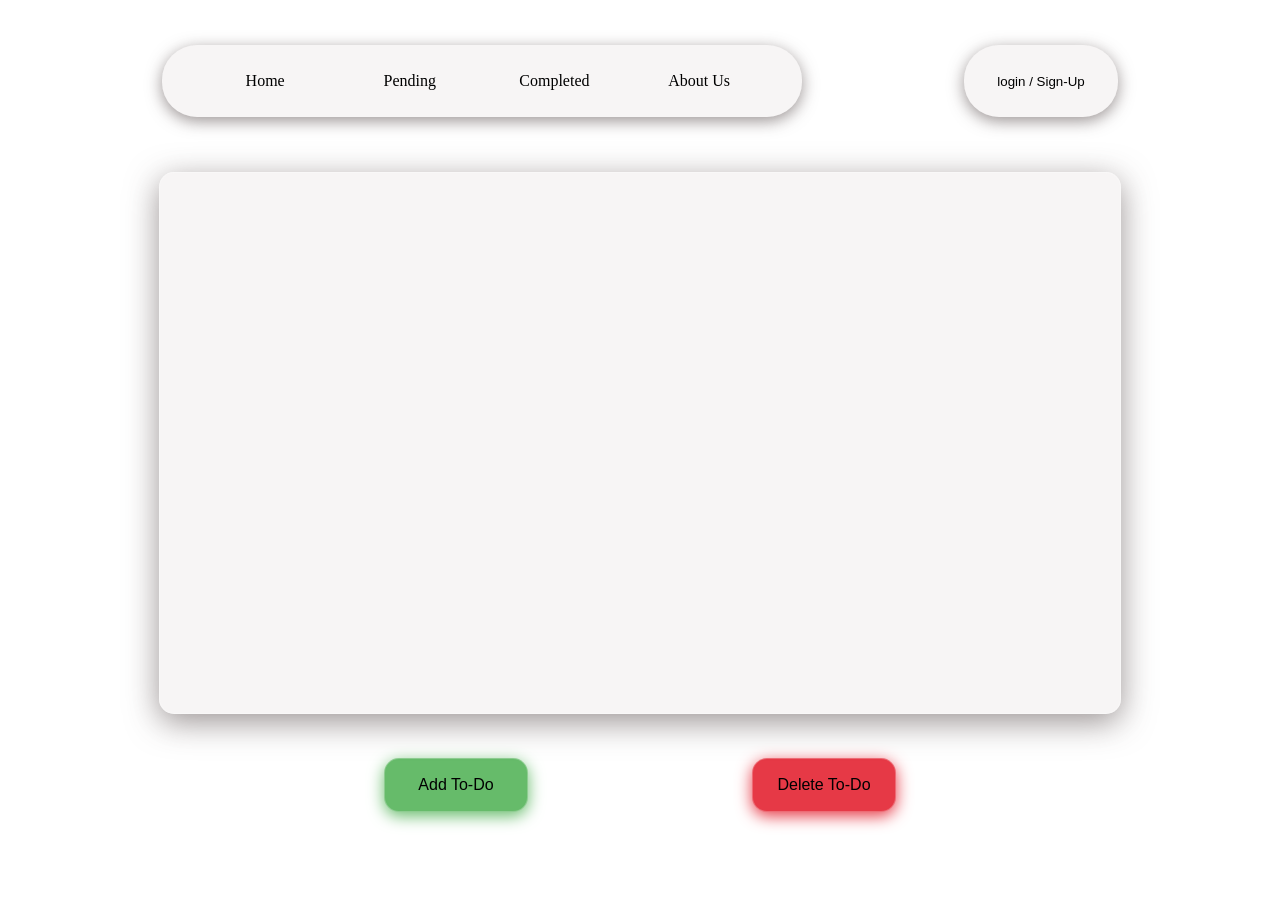
==== index.html @ 13731c55 "on click login button login popup added" ====
<!DOCTYPE html>
<html lang="en">
<head>
    <meta charset="UTF-8">
    <meta name="viewport" content="width=device-width, initial-scale=1.0">
    <title>TODO LIST | Task Management</title>
    <link rel="stylesheet" href="style.css">
</head>
<body>

    <nav id="nav" class="nav-bar">
        <div class="nav-firsthalf">
            <p>Home</p>
            <p>Pending</p>
            <p>Completed</p>
            <p>About Us</p>
        </div>
        <button class="nav-secondhalf">
                <p class="mloginsignup">login / Sign-Up</p>
        </button>
    </nav>
    
    <section id="Todo-Space" class="todospace">

    </section>

    <div class="btn-selector">
        <button id="add" class="todo-button btn-1">Add To-Do</button>
        <button id="delete" class="todo-button btn-2">Delete To-Do</button>
    </div>






    <!-- do not touch this this is login page popup it always in last ki the body -->
    
    <div class="blurpage" id="loginPopup">
    <div class="loutercircle">
        <div class="linnercircle">
            
            <button class="close-login" id="closeLogin">✕</button>
            <p class="ldisplaylogin">Login</p>
            <p class="lloginstatement">Sign in to your account</p>

            <form action="" class="lloginform">

                <div class="linputboxs">
                    <input type="text" id="name" placeholder="Username">
                </div>

                <br>

                <div class="linputboxs">
                    <input type="password" id="passwordd" placeholder="Password">
                </div>

                <a href="" class="lforgot">
                    <p class="lloginstatement">Forgot password?</p>
                </a>

                <input type="submit" id="submitt" value="SIGN IN">

                <div class="lsignupinlogin">
                    <p class="lloginstatement">
                        Don't have an account?
                        <a href="" class="lasignup">Sign up</a>
                    </p>
                </div>

            </form>

        </div>
    </div>
</div>

    <script src="script.js"></script>

</body>
</html>
---- style.css ----
*{
    margin: 0;
    padding: 0;
}
:root{
    --todospace-background:rgba(226, 220, 218, 0.279);
    --todospace-border : rgba(255, 255, 255, 0.25);
    --border-Shadow_effect: rgba(72, 60, 60, 0.552);
    --btn1_bg : #66BB6A;
    --btn1_hover_bg : #4d8a50;
    --btn2_bg : #E63946;
    --btn2_hover_bg : #b22e39;
    --nav_p_bg: rgba(94, 94, 94, 0.253);
}
body{
    width: 100vw;
    height: 100vh;
    /* background-color: #dfff; */
    display: flex;
    flex-direction: column;
    align-items: center;
    justify-content: center;
}

.nav-bar{
    width: 100vw;
    height: 8vh;
    display: flex;
    justify-content: space-evenly;
    position: fixed;
    top: 5%;
}
.nav-firsthalf{
    width: 50%;
    height: 100%;
    display: flex;
    justify-content: space-evenly;
    align-items: center;
    border-radius: 35px;
    background-color: var(--todospace-background);
    box-shadow: 0px 4px 16px 0px var(--border-Shadow_effect);
}
.nav-firsthalf p{
    width: 13%;
    height: 40px;
    display: flex;
    align-items: center;
    justify-content: center;
    border-radius: 25px;
}
.nav-firsthalf p:hover{
    transform: scale(1);
    background-color: var(--nav_p_bg);
    border: 1px solid var(--todospace-border);
    box-shadow: 0px 4px 16px 0px var(--border-Shadow_effect);
}
.nav-secondhalf{
    width: 12%;
    height: 100%;
    display: flex;
    justify-content: center;
    align-items: center;
    border-radius: 35px;
    background-color: var(--todospace-background);
    box-shadow: 0px 4px 16px 0px var(--border-Shadow_effect);
    text-decoration: none;
    border: none;
}
.mloginsignup{
    color: black;
}

.nav-secondhalf:hover{
    background-color: var(--nav_p_bg);
}
.todospace{
    width: 75%;
    height: 60%;
    margin-top: 8%;
    border-radius: 15px;
    background: var(--todospace-background);
    backdrop-filter: blur(12px);
    border: 1px solid var(--todospace-border);
    box-shadow: 0px 8px 32px 0px var(--border-Shadow_effect);
}
.btn-selector{
    width: 75%;
    height: 10%;
    margin-top: 2%;
    border-radius: 15px;
    display: flex;
    justify-content: space-evenly;
    align-items: center;
}
.todo-button{
    width: 15%;
    height: 60%;
    border-radius: 15px;
    border: 1px solid var(--todospace-border);
    font-size: 16px;
}
.btn-1{
    background-color: var(--btn1_bg);
    box-shadow: 0px 4px 16px 0px var(--btn1_bg);
}
.btn-2{
    background-color: var(--btn2_bg);
    box-shadow: 0px 4px 16px 0px var(--btn2_bg);
}
.btn-1:hover{
    background-color: var(--btn1_hover_bg);
}
.btn-2:hover{
    background-color: var(--btn2_hover_bg);
}







/* css of login page  */

.blurpage {
    display: none;
    width: 100vw;
    height: 100vh;
    justify-content: center;
    align-items: center;
    background: rgba(0, 0, 0, 0.25);
    backdrop-filter: blur(6px);
    position: fixed;
    z-index: 2;
}

.blurpage.show {
    display: flex;
}

.close-login {
    position: absolute;
    top: 15px;
    right: 20px;

    border: none;
    background: transparent;
    font-size: 20px;
    cursor: pointer;
}

.loutercircle{
    width: 45%;
    aspect-ratio: 1/1;
    background-color: #dfff;
    border-radius: 100%;
    display: flex;
    justify-content: center;
    align-items: center;
    box-shadow:  0px 8px 32px 0px var(--border-Shadow_effect);
}
.linnercircle{
    position: relative;
    width: 90%;
    aspect-ratio: 1/1;
    background-color: #fff;
    border-radius: 100%;
    box-shadow: 0px 8px 32px 0px var(--border-Shadow_effect);
    display: flex;
    /* justify-content: center; */
    align-items: center;
    flex-direction: column;
}
.ldisplaylogin{
    font-size: 30px;
    font-weight: bold;
    background-color: var(--todospace-background);
    text-shadow: 0 0 10px var(--border-Shadow_effect);
    display: flex;
    justify-content: center;
    align-items: center;
    border-radius: 12px;
    margin-top: 10%;
    
}
.lloginstatement{
    margin: 0;
    color: rgb(70, 68, 68);
}

.lloginform{
    font-size: 18px;
    width: 70%;
    aspect-ratio: 1/1;
    display: flex;
    flex-direction: column;
    justify-self: center;
    /* justify-content: center; */
    align-items: center;
    /* background-color: blueviolet; */
    
}
.linputboxs{
    width: 90%;
    height: 60%;
    margin: 9% 0 0 0;
    font-size: 100%;
    border: none;
    border-radius: 10px;
    box-shadow: inset 0 0 10px var(--border-Shadow_effect);
    display: flex;
    justify-content: center;
    align-items: center;
}
input:focus{
    outline: none;
}
#name, #passwordd{
    /* border: none; */
    width: 90%;
    height: 90%;
    /* margin: 9% 0 0 0; */
    font-size: 100%;
    border: none;
    border-radius: 10px;
    background-color: transparent;
    /* box-shadow: inset 0 0 10px var(--border-Shadow_effect); */
}

a{
    text-decoration: none;
    margin: 0;
}

.lforgot{
    margin: 3% 30px 0 0;
    width: 100%;
    display: flex;
    flex-direction: row-reverse;
    /* poition: absolute; */
    /* right: 10px; */
    
}
#submitt{
    width: 90%;
    height: 55%;
    margin: 8% 0 0 0;
    font-size: 90%;
    border: none;
    border-radius: 10px;
    box-shadow: 4px 4px 10px var(--border-Shadow_effect);
    color: rgb(70, 68, 68);
    cursor: pointer;
}

.lsignupinlogin{
    margin: 10%;
    display: flex;
    justify-content: center;
    align-items: center;
}

.lasignup{
    color: red;
}
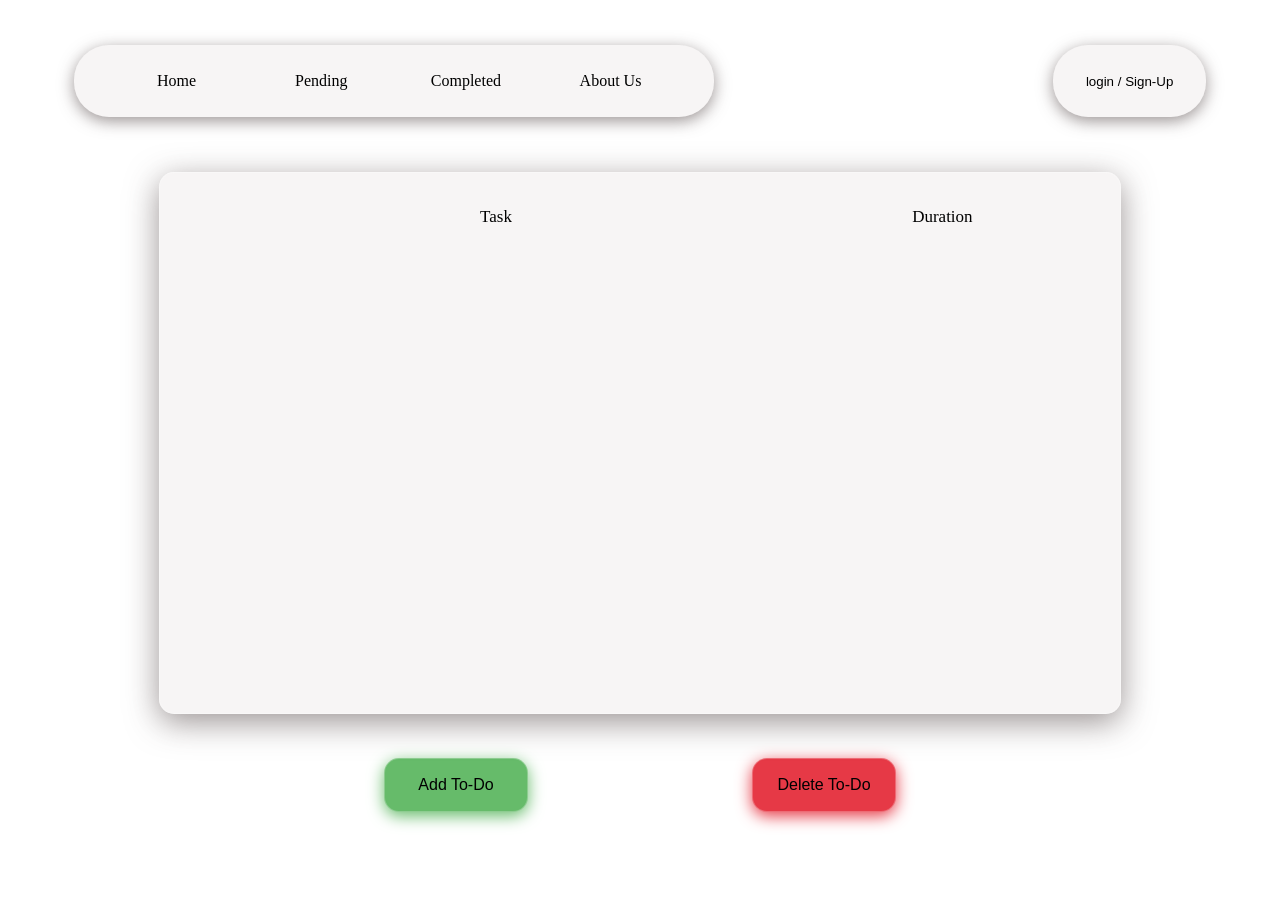
==== commit 74117853: "Gid Added" ====
--- a/index.html
+++ b/index.html
@@ -21,7 +21,14 @@
     </nav>
     
     <section id="Todo-Space" class="todospace">
+        <div class="header">
+            <p class="header-id header-id1"></p>
+            <p class="header-id header-id2">Task</p>
+            <p class="header-id header-id3">Duration</p>
+        </div>
+        <div class="main-task">
 
+        </div>
     </section>
 
     <div class="btn-selector">
--- a/style.css
+++ b/style.css
@@ -26,7 +26,7 @@
     width: 100vw;
     height: 8vh;
     display: flex;
-    justify-content: space-evenly;
+    justify-content: space-around;
     position: fixed;
     top: 5%;
 }
@@ -55,6 +55,7 @@
     box-shadow: 0px 4px 16px 0px var(--border-Shadow_effect);
 }
 .nav-secondhalf{
+    margin-left: 15%;
     width: 12%;
     height: 100%;
     display: flex;
@@ -83,6 +84,27 @@
     border: 1px solid var(--todospace-border);
     box-shadow: 0px 8px 32px 0px var(--border-Shadow_effect);
 }
+.header{
+    width: 100%;
+    height: 16%;
+    display: grid;
+    grid-template-columns: 7% 56% 37%;
+    grid-template-rows: 100%;
+}
+.header-id{
+    font-family: Cambria, Cochin, Georgia, Times, 'Times New Roman', serif;
+    display: flex;
+    align-items: center;
+    justify-content: center;
+    font-size: 17px;
+}
+.main-task{
+    width: 100%;
+    height: 84%;
+    display: grid;
+    grid-template-rows: repeat(9,11%);
+    grid-template-columns: 7% 56% 30% 7%;
+}
 .btn-selector{
     width: 75%;
     height: 10%;
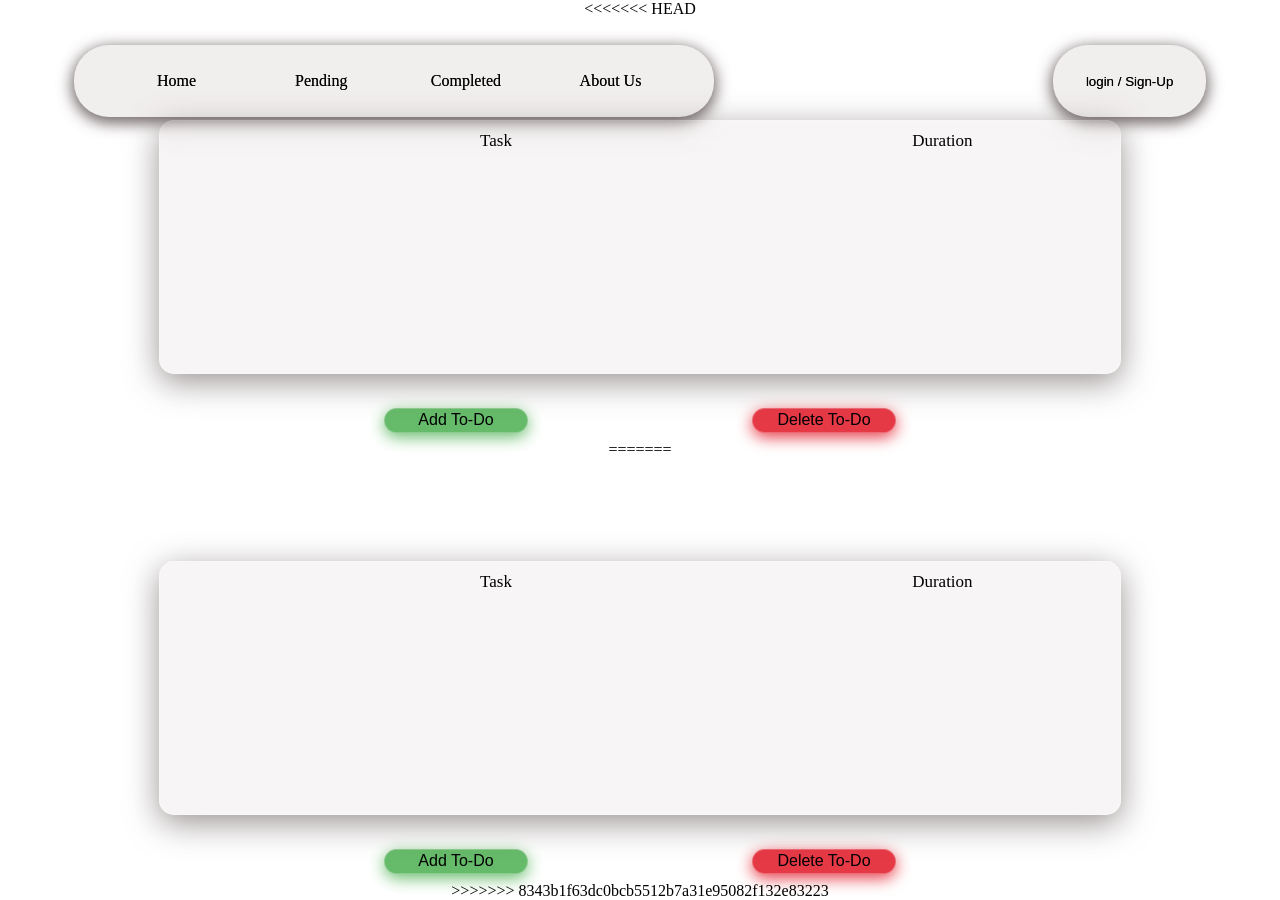
==== commit 26eedf92: "required key added in main file" ====
--- a/index.html
+++ b/index.html
@@ -1,3 +1,4 @@
+<<<<<<< HEAD
 <!DOCTYPE html>
 <html lang="en">
 <head>
@@ -44,45 +45,212 @@
     <!-- do not touch this this is login page popup it always in last ki the body -->
     
     <div class="blurpage" id="loginPopup">
-    <div class="loutercircle">
-        <div class="linnercircle">
-            
-            <button class="close-login" id="closeLogin">✕</button>
-            <p class="ldisplaylogin">Login</p>
-            <p class="lloginstatement">Sign in to your account</p>
-
-            <form action="" class="lloginform">
-
-                <div class="linputboxs">
-                    <input type="text" id="name" placeholder="Username">
-                </div>
-
-                <br>
-
-                <div class="linputboxs">
-                    <input type="password" id="passwordd" placeholder="Password">
-                </div>
-
-                <a href="" class="lforgot">
-                    <p class="lloginstatement">Forgot password?</p>
-                </a>
-
-                <input type="submit" id="submitt" value="SIGN IN">
-
-                <div class="lsignupinlogin">
-                    <p class="lloginstatement">
-                        Don't have an account?
-                        <a href="" class="lasignup">Sign up</a>
-                    </p>
-                </div>
-
-            </form>
-
-        </div>
-    </div>
-</div>
+        <div class="loutercircle">
+            <div class="linnercircle">
+                
+                <button class="close-login" id="closeLogin">✕</button>
+                <p class="ldisplaylogin">Login</p>
+                <p class="lloginstatement">Sign in to your account</p>
+
+                <form action="" class="lloginform">
+
+                    <div class="linputboxs">
+                        <input type="text"class="gernal" id="lname" placeholder="Username" required>
+                    </div>
+
+                    <br>
+
+                    <div class="linputboxs">
+                        <input type="password" class="gernal" id="lpasswordd" placeholder="Password" required>
+                    </div>
+
+                    <a href="" class="lforgot">
+                        <p class="lloginstatement">Forgot password?</p>
+                    </a>
+
+                    <input type="submit" id="submitt" value="SIGN IN">
+
+                    <div class="lsignupinlogin">
+                        <p class="lloginstatement">
+                            Don't have an account?
+                            <span class="lasignup">Sign up</span>
+                        </p>
+                    </div>
+
+                </form>
+
+            </div>
+        </div>
+    </div>
+    
+    <!-- Sign up page -->
+    
+    
+    <div class="sblurpage" id="sloginPopup">
+        <div class="loutercircle">
+            <div class="linnercircle">
+                <button class="close-login" id="closesignup">✕</button>
+                <p class="sdisplaylogin">Sign Up</p>
+                <p class="sloginstatement">create your account</p>
+                <form action="" class="lloginform">
+                    <div class="sinputboxs">
+                        <input type="text" class="gernal" id="sname" placeholder="Full name" required>
+                    </div>
+                    <br>
+                    <div class="sinputboxs">
+                        <input type="email" class="gernal" id="email" placeholder="Email" required>
+                    </div>
+                    <br>
+                    <div class="sinputboxs">
+                        <input type="password" class="gernal" id="spasswordd" placeholder="Password" required>
+                    </div>
+                    <br>
+                    <div class="sinputboxs">
+                        <input type="password" class="gernal" id="scpasswordd" placeholder="Conform Password" required>
+                    </div>
+                    
+                    <input type="submit" id="ssubmitt" value="CREATE ACCOUNT">
+                    
+                    <div class="lsignupinlogin">
+                        <p class="lsloginstatement">Already have an account? <span class="sasignup">Login</span></p>
+                        
+                    </div>
+                </form>
+                
+                
+            </div>
+        </div> 
+    </div>
 
     <script src="script.js"></script>
 
 </body>
+=======
+<!DOCTYPE html>
+<html lang="en">
+<head>
+    <meta charset="UTF-8">
+    <meta name="viewport" content="width=device-width, initial-scale=1.0">
+    <title>TODO LIST | Task Management</title>
+    <link rel="stylesheet" href="style.css">
+</head>
+<body>
+    <!-- Testing -->
+    <nav id="nav" class="nav-bar">
+        <div class="nav-firsthalf">
+            <p>Home</p>
+            <p>Pending</p>
+            <p>Completed</p>
+            <p>About Us</p>
+        </div>
+        <button class="nav-secondhalf">
+                <p class="mloginsignup">login / Sign-Up</p>
+        </button>
+    </nav>
+    
+    <section id="Todo-Space" class="todospace">
+        <div class="header">
+            <p class="header-id header-id1"></p>
+            <p class="header-id header-id2">Task</p>
+            <p class="header-id header-id3">Duration</p>
+        </div>
+        <div class="main-task">
+
+        </div>
+    </section>
+
+    <div class="btn-selector">
+        <button id="add" class="todo-button btn-1">Add To-Do</button>
+        <button id="delete" class="todo-button btn-2">Delete To-Do</button>
+    </div>
+
+
+
+
+
+
+    <!-- do not touch this this is login page popup it always in last ki the body -->
+    
+    <div class="blurpage" id="loginPopup">
+        <div class="loutercircle">
+            <div class="linnercircle">
+                
+                <button class="close-login" id="closeLogin">✕</button>
+                <p class="ldisplaylogin">Login</p>
+                <p class="lloginstatement">Sign in to your account</p>
+
+                <form action="" class="lloginform">
+
+                    <div class="linputboxs">
+                        <input type="text"class="gernal" id="lname" placeholder="Username">
+                    </div>
+
+                    <br>
+
+                    <div class="linputboxs">
+                        <input type="password" class="gernal" id="lpasswordd" placeholder="Password">
+                    </div>
+
+                    <a href="" class="lforgot">
+                        <p class="lloginstatement">Forgot password?</p>
+                    </a>
+
+                    <input type="submit" id="submitt" value="SIGN IN">
+
+                    <div class="lsignupinlogin">
+                        <p class="lloginstatement">
+                            Don't have an account?
+                            <span class="lasignup">Sign up</span>
+                        </p>
+                    </div>
+
+                </form>
+
+            </div>
+        </div>
+    </div>
+    
+    <!-- Sign up page -->
+    
+    
+    <div class="sblurpage" id="sloginPopup">
+        <div class="loutercircle">
+            <div class="linnercircle">
+                <button class="close-login" id="closesignup">✕</button>
+                <p class="sdisplaylogin">Sign Up</p>
+                <p class="sloginstatement">create your account</p>
+                <form action="" class="lloginform">
+                    <div class="sinputboxs">
+                        <input type="text" class="gernal" id="sname" placeholder="Full name">
+                    </div>
+                    <br>
+                    <div class="sinputboxs">
+                        <input type="email" class="gernal" id="email" placeholder="Email">
+                    </div>
+                    <br>
+                    <div class="sinputboxs">
+                        <input type="password" class="gernal" id="spasswordd" placeholder="Password">
+                    </div>
+                    <br>
+                    <div class="sinputboxs">
+                        <input type="password" class="gernal" id="scpasswordd" placeholder="Conform Password">
+                    </div>
+                    
+                    <input type="submit" id="ssubmitt" value="CREATE ACCOUNT">
+                    
+                    <div class="lsignupinlogin">
+                        <p class="lsloginstatement">Already have an account? <span class="sasignup">Login</span></p>
+                        
+                    </div>
+                </form>
+                
+                
+            </div>
+        </div> 
+    </div>
+
+    <script src="script.js"></script>
+
+</body>
+>>>>>>> 8343b1f63dc0bcb5512b7a31e95082f132e83223
 </html>
--- a/style.css
+++ b/style.css
@@ -1,287 +1,358 @@
-*{
-    margin: 0;
-    padding: 0;
-}
-:root{
-    --todospace-background:rgba(226, 220, 218, 0.279);
-    --todospace-border : rgba(255, 255, 255, 0.25);
-    --border-Shadow_effect: rgba(72, 60, 60, 0.552);
-    --btn1_bg : #66BB6A;
-    --btn1_hover_bg : #4d8a50;
-    --btn2_bg : #E63946;
-    --btn2_hover_bg : #b22e39;
-    --nav_p_bg: rgba(94, 94, 94, 0.253);
-}
-body{
-    width: 100vw;
-    height: 100vh;
-    /* background-color: #dfff; */
-    display: flex;
-    flex-direction: column;
-    align-items: center;
-    justify-content: center;
-}
-
-.nav-bar{
-    width: 100vw;
-    height: 8vh;
-    display: flex;
-    justify-content: space-around;
-    position: fixed;
-    top: 5%;
-}
-.nav-firsthalf{
-    width: 50%;
-    height: 100%;
-    display: flex;
-    justify-content: space-evenly;
-    align-items: center;
-    border-radius: 35px;
-    background-color: var(--todospace-background);
-    box-shadow: 0px 4px 16px 0px var(--border-Shadow_effect);
-}
-.nav-firsthalf p{
-    width: 13%;
-    height: 40px;
-    display: flex;
-    align-items: center;
-    justify-content: center;
-    border-radius: 25px;
-}
-.nav-firsthalf p:hover{
-    transform: scale(1);
-    background-color: var(--nav_p_bg);
-    border: 1px solid var(--todospace-border);
-    box-shadow: 0px 4px 16px 0px var(--border-Shadow_effect);
-}
-.nav-secondhalf{
-    margin-left: 15%;
-    width: 12%;
-    height: 100%;
-    display: flex;
-    justify-content: center;
-    align-items: center;
-    border-radius: 35px;
-    background-color: var(--todospace-background);
-    box-shadow: 0px 4px 16px 0px var(--border-Shadow_effect);
-    text-decoration: none;
-    border: none;
-}
-.mloginsignup{
-    color: black;
-}
-
-.nav-secondhalf:hover{
-    background-color: var(--nav_p_bg);
-}
-.todospace{
-    width: 75%;
-    height: 60%;
-    margin-top: 8%;
-    border-radius: 15px;
-    background: var(--todospace-background);
-    backdrop-filter: blur(12px);
-    border: 1px solid var(--todospace-border);
-    box-shadow: 0px 8px 32px 0px var(--border-Shadow_effect);
-}
-.header{
-    width: 100%;
-    height: 16%;
-    display: grid;
-    grid-template-columns: 7% 56% 37%;
-    grid-template-rows: 100%;
-}
-.header-id{
-    font-family: Cambria, Cochin, Georgia, Times, 'Times New Roman', serif;
-    display: flex;
-    align-items: center;
-    justify-content: center;
-    font-size: 17px;
-}
-.main-task{
-    width: 100%;
-    height: 84%;
-    display: grid;
-    grid-template-rows: repeat(9,11%);
-    grid-template-columns: 7% 56% 30% 7%;
-}
-.btn-selector{
-    width: 75%;
-    height: 10%;
-    margin-top: 2%;
-    border-radius: 15px;
-    display: flex;
-    justify-content: space-evenly;
-    align-items: center;
-}
-.todo-button{
-    width: 15%;
-    height: 60%;
-    border-radius: 15px;
-    border: 1px solid var(--todospace-border);
-    font-size: 16px;
-}
-.btn-1{
-    background-color: var(--btn1_bg);
-    box-shadow: 0px 4px 16px 0px var(--btn1_bg);
-}
-.btn-2{
-    background-color: var(--btn2_bg);
-    box-shadow: 0px 4px 16px 0px var(--btn2_bg);
-}
-.btn-1:hover{
-    background-color: var(--btn1_hover_bg);
-}
-.btn-2:hover{
-    background-color: var(--btn2_hover_bg);
-}
-
-
-
-
-
-
-
-/* css of login page  */
-
-.blurpage {
-    display: none;
-    width: 100vw;
-    height: 100vh;
-    justify-content: center;
-    align-items: center;
-    background: rgba(0, 0, 0, 0.25);
-    backdrop-filter: blur(6px);
-    position: fixed;
-    z-index: 2;
-}
-
-.blurpage.show {
-    display: flex;
-}
-
-.close-login {
-    position: absolute;
-    top: 15px;
-    right: 20px;
-
-    border: none;
-    background: transparent;
-    font-size: 20px;
-    cursor: pointer;
-}
-
-.loutercircle{
-    width: 45%;
-    aspect-ratio: 1/1;
-    background-color: #dfff;
-    border-radius: 100%;
-    display: flex;
-    justify-content: center;
-    align-items: center;
-    box-shadow:  0px 8px 32px 0px var(--border-Shadow_effect);
-}
-.linnercircle{
-    position: relative;
-    width: 90%;
-    aspect-ratio: 1/1;
-    background-color: #fff;
-    border-radius: 100%;
-    box-shadow: 0px 8px 32px 0px var(--border-Shadow_effect);
-    display: flex;
-    /* justify-content: center; */
-    align-items: center;
-    flex-direction: column;
-}
-.ldisplaylogin{
-    font-size: 30px;
-    font-weight: bold;
-    background-color: var(--todospace-background);
-    text-shadow: 0 0 10px var(--border-Shadow_effect);
-    display: flex;
-    justify-content: center;
-    align-items: center;
-    border-radius: 12px;
-    margin-top: 10%;
-    
-}
-.lloginstatement{
-    margin: 0;
-    color: rgb(70, 68, 68);
-}
-
-.lloginform{
-    font-size: 18px;
-    width: 70%;
-    aspect-ratio: 1/1;
-    display: flex;
-    flex-direction: column;
-    justify-self: center;
-    /* justify-content: center; */
-    align-items: center;
-    /* background-color: blueviolet; */
-    
-}
-.linputboxs{
-    width: 90%;
-    height: 60%;
-    margin: 9% 0 0 0;
-    font-size: 100%;
-    border: none;
-    border-radius: 10px;
-    box-shadow: inset 0 0 10px var(--border-Shadow_effect);
-    display: flex;
-    justify-content: center;
-    align-items: center;
-}
-input:focus{
-    outline: none;
-}
-#name, #passwordd{
-    /* border: none; */
-    width: 90%;
-    height: 90%;
-    /* margin: 9% 0 0 0; */
-    font-size: 100%;
-    border: none;
-    border-radius: 10px;
-    background-color: transparent;
-    /* box-shadow: inset 0 0 10px var(--border-Shadow_effect); */
-}
-
-a{
-    text-decoration: none;
-    margin: 0;
-}
-
-.lforgot{
-    margin: 3% 30px 0 0;
-    width: 100%;
-    display: flex;
-    flex-direction: row-reverse;
-    /* poition: absolute; */
-    /* right: 10px; */
-    
-}
-#submitt{
-    width: 90%;
-    height: 55%;
-    margin: 8% 0 0 0;
-    font-size: 90%;
-    border: none;
-    border-radius: 10px;
-    box-shadow: 4px 4px 10px var(--border-Shadow_effect);
-    color: rgb(70, 68, 68);
-    cursor: pointer;
-}
-
-.lsignupinlogin{
-    margin: 10%;
-    display: flex;
-    justify-content: center;
-    align-items: center;
-}
-
-.lasignup{
-    color: red;
+*{
+    margin: 0;
+    padding: 0;
+}
+:root{
+    --todospace-background:rgba(226, 220, 218, 0.279);
+    --todospace-border : rgba(255, 255, 255, 0.25);
+    --border-Shadow_effect: rgba(72, 60, 60, 0.552);
+    --btn1_bg : #66BB6A;
+    --btn1_hover_bg : #4d8a50;
+    --btn2_bg : #E63946;
+    --btn2_hover_bg : #b22e39;
+    --nav_p_bg: rgba(94, 94, 94, 0.253);
+}
+body{
+    width: 100vw;
+    height: 100vh;
+    /* background-color: #dfff; */
+    display: flex;
+    flex-direction: column;
+    align-items: center;
+    justify-content: center;
+}
+
+.nav-bar{
+    width: 100vw;
+    height: 8vh;
+    display: flex;
+    justify-content: space-around;
+    position: fixed;
+    top: 5%;
+}
+.nav-firsthalf{
+    width: 50%;
+    height: 100%;
+    display: flex;
+    justify-content: space-evenly;
+    align-items: center;
+    border-radius: 35px;
+    background-color: var(--todospace-background);
+    box-shadow: 0px 4px 16px 0px var(--border-Shadow_effect);
+
+}
+.nav-firsthalf p{
+    width: 13%;
+    height: 40px;
+    display: flex;
+    align-items: center;
+    justify-content: center;
+    border-radius: 25px;
+    cursor: pointer;
+}
+.nav-firsthalf p:hover{
+    transform: scale(1);
+    background-color: var(--nav_p_bg);
+    border: 1px solid var(--todospace-border);
+    box-shadow: 0px 4px 16px 0px var(--border-Shadow_effect);
+}
+.nav-secondhalf{
+    margin-left: 15%;
+    width: 12%;
+    height: 100%;
+    display: flex;
+    justify-content: center;
+    align-items: center;
+    border-radius: 35px;
+    background-color: var(--todospace-background);
+    box-shadow: 0px 4px 16px 0px var(--border-Shadow_effect);
+    text-decoration: none;
+    border: none;
+    cursor: pointer;
+}
+.mloginsignup{
+    color: black;
+}
+
+.nav-secondhalf:hover{
+    background-color: var(--nav_p_bg);
+}
+.todospace{
+    width: 75%;
+    height: 60%;
+    margin-top: 8%;
+    border-radius: 15px;
+    background: var(--todospace-background);
+    backdrop-filter: blur(12px);
+    border: 1px solid var(--todospace-border);
+    box-shadow: 0px 8px 32px 0px var(--border-Shadow_effect);
+}
+.header{
+    width: 100%;
+    height: 16%;
+    display: grid;
+    grid-template-columns: 7% 56% 37%;
+    grid-template-rows: 100%;
+}
+.header-id{
+    font-family: Cambria, Cochin, Georgia, Times, 'Times New Roman', serif;
+    display: flex;
+    align-items: center;
+    justify-content: center;
+    font-size: 17px;
+}
+.main-task{
+    width: 100%;
+    height: 84%;
+    display: grid;
+    grid-template-rows: repeat(9,11%);
+    grid-template-columns: 7% 56% 30% 7%;
+    overflow: auto;
+}
+.btn-selector{
+    width: 75%;
+    height: 10%;
+    margin-top: 2%;
+    border-radius: 15px;
+    display: flex;
+    justify-content: space-evenly;
+    align-items: center;
+    
+}
+.todo-button{
+    width: 15%;
+    height: 60%;
+    border-radius: 15px;
+    border: 1px solid var(--todospace-border);
+    font-size: 16px;
+    cursor: pointer;
+}
+.btn-1{
+    background-color: var(--btn1_bg);
+    box-shadow: 0px 4px 16px 0px var(--btn1_bg);
+}
+.btn-2{
+    background-color: var(--btn2_bg);
+    box-shadow: 0px 4px 16px 0px var(--btn2_bg);
+}
+.btn-1:hover{
+    background-color: var(--btn1_hover_bg);
+}
+.btn-2:hover{
+    background-color: var(--btn2_hover_bg);
+}
+
+
+
+
+
+
+
+/* css of login page  */
+
+.blurpage {
+    display: none;
+    width: 100vw;
+    height: 100vh;
+    justify-content: center;
+    align-items: center;
+    background: rgba(0, 0, 0, 0.25);
+    backdrop-filter: blur(6px);
+    position: fixed;
+    z-index: 20;
+}
+
+.blurpage.show {
+    display: flex;
+}
+
+.close-login {
+    position: absolute;
+    top: 15px;
+    right: 20px;
+
+    border: none;
+    background: transparent;
+    font-size: 20px;
+    cursor: pointer;
+}
+
+.loutercircle{
+    width: 45%;
+    aspect-ratio: 1/1;
+    background-color: #dfff;
+    border-radius: 100%;
+    display: flex;
+    justify-content: center;
+    align-items: center;
+    box-shadow:  0px 8px 32px 0px var(--border-Shadow_effect);
+}
+.linnercircle{
+    position: relative;
+    width: 90%;
+    aspect-ratio: 1/1;
+    background-color: #fff;
+    border-radius: 100%;
+    box-shadow: 0px 8px 32px 0px var(--border-Shadow_effect);
+    display: flex;
+    /* justify-content: center; */
+    align-items: center;
+    flex-direction: column;
+}
+.ldisplaylogin{
+    font-size: 30px;
+    font-weight: bold;
+    background-color: var(--todospace-background);
+    text-shadow: 0 0 10px var(--border-Shadow_effect);
+    display: flex;
+    justify-content: center;
+    align-items: center;
+    border-radius: 12px;
+    margin-top: 10%;
+    
+}
+.lloginstatement{
+    margin: 0;
+    color: rgb(70, 68, 68);
+}
+
+.lloginform{
+    font-size: 18px;
+    width: 70%;
+    aspect-ratio: 1/1;
+    display: flex;
+    flex-direction: column;
+    justify-self: center;
+    /* justify-content: center; */
+    align-items: center;
+    /* background-color: blueviolet; */
+    
+}
+.linputboxs{
+    width: 90%;
+    height: 60%;
+    margin: 9% 0 0 0;
+    font-size: 100%;
+    border: none;
+    border-radius: 10px;
+    box-shadow: inset 0 0 10px var(--border-Shadow_effect);
+    display: flex;
+    justify-content: center;
+    align-items: center;
+}
+input:focus{
+    outline: none;
+}
+.gernal{
+    /* border: none; */
+    width: 90%;
+    height: 90%;
+    /* margin: 9% 0 0 0; */
+    font-size: 100%;
+    border: none;
+    border-radius: 10px;
+    background-color: transparent;
+    /* box-shadow: inset 0 0 10px var(--border-Shadow_effect); */
+}
+
+a{
+    text-decoration: none;
+    margin: 0;
+}
+
+.lforgot{
+    margin: 3% 30px 0 0;
+    width: 100%;
+    display: flex;
+    flex-direction: row-reverse;
+    /* poition: absolute; */
+    /* right: 10px; */
+    
+}
+#submitt{
+    width: 90%;
+    height: 55%;
+    margin: 8% 0 0 0;
+    font-size: 90%;
+    border: none;
+    border-radius: 10px;
+    box-shadow: 4px 4px 10px var(--border-Shadow_effect);
+    color: rgb(70, 68, 68);
+    cursor: pointer;
+}
+
+.lsignupinlogin{
+    margin: 10%;
+    display: flex;
+    justify-content: center;
+    align-items: center;
+}
+
+.lasignup{
+    color: red;
+    cursor: pointer;
+}
+
+
+/* Sign up css */
+
+
+.sblurpage {
+    display: none;
+    width: 100vw;
+    height: 100vh;
+    justify-content: center;
+    align-items: center;
+    background: rgba(0, 0, 0, 0.25);
+    backdrop-filter: blur(6px);
+    position: fixed;
+    z-index: 10;
+}
+
+.sblurpage.sshow {
+    display: flex;
+}
+
+.sinputboxs{
+    width: 90%;
+    height: 11%;
+    margin: 0% 0 0 0;
+    font-size: 100%;
+    border: none;
+    border-radius: 10px;
+    box-shadow: inset 0 0 10px var(--border-Shadow_effect);
+    display: flex;
+    justify-content: center;
+    align-items: center;
+}
+#ssubmitt{
+    width: 90%;
+    height: 10%;
+    margin: 8% 0 0 0;
+    font-size: 90%;
+    border: none;
+    border-radius: 10px;
+    box-shadow: 4px 4px 10px var(--border-Shadow_effect);
+    color: rgb(70, 68, 68);
+    cursor: pointer;
+}
+.sdisplaylogin{
+    font-size: 30px;
+    font-weight: bold;
+    background-color: var(--todospace-background);
+    text-shadow: 0 0 10px var(--border-Shadow_effect);
+    display: flex;
+    justify-content: center;
+    align-items: center;
+    border-radius: 12px;
+    margin-top: 8%;
+        
+}
+.sloginstatement{
+    margin: 2% 0 4% 0;
+    color: rgb(70, 68, 68);
+}
+.sasignup{
+    color: red;
+    cursor: pointer;
 }
--- a/style.css
+++ b/style.css
@@ -1,287 +1,358 @@
-*{
-    margin: 0;
-    padding: 0;
-}
-:root{
-    --todospace-background:rgba(226, 220, 218, 0.279);
-    --todospace-border : rgba(255, 255, 255, 0.25);
-    --border-Shadow_effect: rgba(72, 60, 60, 0.552);
-    --btn1_bg : #66BB6A;
-    --btn1_hover_bg : #4d8a50;
-    --btn2_bg : #E63946;
-    --btn2_hover_bg : #b22e39;
-    --nav_p_bg: rgba(94, 94, 94, 0.253);
-}
-body{
-    width: 100vw;
-    height: 100vh;
-    /* background-color: #dfff; */
-    display: flex;
-    flex-direction: column;
-    align-items: center;
-    justify-content: center;
-}
-
-.nav-bar{
-    width: 100vw;
-    height: 8vh;
-    display: flex;
-    justify-content: space-around;
-    position: fixed;
-    top: 5%;
-}
-.nav-firsthalf{
-    width: 50%;
-    height: 100%;
-    display: flex;
-    justify-content: space-evenly;
-    align-items: center;
-    border-radius: 35px;
-    background-color: var(--todospace-background);
-    box-shadow: 0px 4px 16px 0px var(--border-Shadow_effect);
-}
-.nav-firsthalf p{
-    width: 13%;
-    height: 40px;
-    display: flex;
-    align-items: center;
-    justify-content: center;
-    border-radius: 25px;
-}
-.nav-firsthalf p:hover{
-    transform: scale(1);
-    background-color: var(--nav_p_bg);
-    border: 1px solid var(--todospace-border);
-    box-shadow: 0px 4px 16px 0px var(--border-Shadow_effect);
-}
-.nav-secondhalf{
-    margin-left: 15%;
-    width: 12%;
-    height: 100%;
-    display: flex;
-    justify-content: center;
-    align-items: center;
-    border-radius: 35px;
-    background-color: var(--todospace-background);
-    box-shadow: 0px 4px 16px 0px var(--border-Shadow_effect);
-    text-decoration: none;
-    border: none;
-}
-.mloginsignup{
-    color: black;
-}
-
-.nav-secondhalf:hover{
-    background-color: var(--nav_p_bg);
-}
-.todospace{
-    width: 75%;
-    height: 60%;
-    margin-top: 8%;
-    border-radius: 15px;
-    background: var(--todospace-background);
-    backdrop-filter: blur(12px);
-    border: 1px solid var(--todospace-border);
-    box-shadow: 0px 8px 32px 0px var(--border-Shadow_effect);
-}
-.header{
-    width: 100%;
-    height: 16%;
-    display: grid;
-    grid-template-columns: 7% 56% 37%;
-    grid-template-rows: 100%;
-}
-.header-id{
-    font-family: Cambria, Cochin, Georgia, Times, 'Times New Roman', serif;
-    display: flex;
-    align-items: center;
-    justify-content: center;
-    font-size: 17px;
-}
-.main-task{
-    width: 100%;
-    height: 84%;
-    display: grid;
-    grid-template-rows: repeat(9,11%);
-    grid-template-columns: 7% 56% 30% 7%;
-}
-.btn-selector{
-    width: 75%;
-    height: 10%;
-    margin-top: 2%;
-    border-radius: 15px;
-    display: flex;
-    justify-content: space-evenly;
-    align-items: center;
-}
-.todo-button{
-    width: 15%;
-    height: 60%;
-    border-radius: 15px;
-    border: 1px solid var(--todospace-border);
-    font-size: 16px;
-}
-.btn-1{
-    background-color: var(--btn1_bg);
-    box-shadow: 0px 4px 16px 0px var(--btn1_bg);
-}
-.btn-2{
-    background-color: var(--btn2_bg);
-    box-shadow: 0px 4px 16px 0px var(--btn2_bg);
-}
-.btn-1:hover{
-    background-color: var(--btn1_hover_bg);
-}
-.btn-2:hover{
-    background-color: var(--btn2_hover_bg);
-}
-
-
-
-
-
-
-
-/* css of login page  */
-
-.blurpage {
-    display: none;
-    width: 100vw;
-    height: 100vh;
-    justify-content: center;
-    align-items: center;
-    background: rgba(0, 0, 0, 0.25);
-    backdrop-filter: blur(6px);
-    position: fixed;
-    z-index: 2;
-}
-
-.blurpage.show {
-    display: flex;
-}
-
-.close-login {
-    position: absolute;
-    top: 15px;
-    right: 20px;
-
-    border: none;
-    background: transparent;
-    font-size: 20px;
-    cursor: pointer;
-}
-
-.loutercircle{
-    width: 45%;
-    aspect-ratio: 1/1;
-    background-color: #dfff;
-    border-radius: 100%;
-    display: flex;
-    justify-content: center;
-    align-items: center;
-    box-shadow:  0px 8px 32px 0px var(--border-Shadow_effect);
-}
-.linnercircle{
-    position: relative;
-    width: 90%;
-    aspect-ratio: 1/1;
-    background-color: #fff;
-    border-radius: 100%;
-    box-shadow: 0px 8px 32px 0px var(--border-Shadow_effect);
-    display: flex;
-    /* justify-content: center; */
-    align-items: center;
-    flex-direction: column;
-}
-.ldisplaylogin{
-    font-size: 30px;
-    font-weight: bold;
-    background-color: var(--todospace-background);
-    text-shadow: 0 0 10px var(--border-Shadow_effect);
-    display: flex;
-    justify-content: center;
-    align-items: center;
-    border-radius: 12px;
-    margin-top: 10%;
-    
-}
-.lloginstatement{
-    margin: 0;
-    color: rgb(70, 68, 68);
-}
-
-.lloginform{
-    font-size: 18px;
-    width: 70%;
-    aspect-ratio: 1/1;
-    display: flex;
-    flex-direction: column;
-    justify-self: center;
-    /* justify-content: center; */
-    align-items: center;
-    /* background-color: blueviolet; */
-    
-}
-.linputboxs{
-    width: 90%;
-    height: 60%;
-    margin: 9% 0 0 0;
-    font-size: 100%;
-    border: none;
-    border-radius: 10px;
-    box-shadow: inset 0 0 10px var(--border-Shadow_effect);
-    display: flex;
-    justify-content: center;
-    align-items: center;
-}
-input:focus{
-    outline: none;
-}
-#name, #passwordd{
-    /* border: none; */
-    width: 90%;
-    height: 90%;
-    /* margin: 9% 0 0 0; */
-    font-size: 100%;
-    border: none;
-    border-radius: 10px;
-    background-color: transparent;
-    /* box-shadow: inset 0 0 10px var(--border-Shadow_effect); */
-}
-
-a{
-    text-decoration: none;
-    margin: 0;
-}
-
-.lforgot{
-    margin: 3% 30px 0 0;
-    width: 100%;
-    display: flex;
-    flex-direction: row-reverse;
-    /* poition: absolute; */
-    /* right: 10px; */
-    
-}
-#submitt{
-    width: 90%;
-    height: 55%;
-    margin: 8% 0 0 0;
-    font-size: 90%;
-    border: none;
-    border-radius: 10px;
-    box-shadow: 4px 4px 10px var(--border-Shadow_effect);
-    color: rgb(70, 68, 68);
-    cursor: pointer;
-}
-
-.lsignupinlogin{
-    margin: 10%;
-    display: flex;
-    justify-content: center;
-    align-items: center;
-}
-
-.lasignup{
-    color: red;
+*{
+    margin: 0;
+    padding: 0;
+}
+:root{
+    --todospace-background:rgba(226, 220, 218, 0.279);
+    --todospace-border : rgba(255, 255, 255, 0.25);
+    --border-Shadow_effect: rgba(72, 60, 60, 0.552);
+    --btn1_bg : #66BB6A;
+    --btn1_hover_bg : #4d8a50;
+    --btn2_bg : #E63946;
+    --btn2_hover_bg : #b22e39;
+    --nav_p_bg: rgba(94, 94, 94, 0.253);
+}
+body{
+    width: 100vw;
+    height: 100vh;
+    /* background-color: #dfff; */
+    display: flex;
+    flex-direction: column;
+    align-items: center;
+    justify-content: center;
+}
+
+.nav-bar{
+    width: 100vw;
+    height: 8vh;
+    display: flex;
+    justify-content: space-around;
+    position: fixed;
+    top: 5%;
+}
+.nav-firsthalf{
+    width: 50%;
+    height: 100%;
+    display: flex;
+    justify-content: space-evenly;
+    align-items: center;
+    border-radius: 35px;
+    background-color: var(--todospace-background);
+    box-shadow: 0px 4px 16px 0px var(--border-Shadow_effect);
+
+}
+.nav-firsthalf p{
+    width: 13%;
+    height: 40px;
+    display: flex;
+    align-items: center;
+    justify-content: center;
+    border-radius: 25px;
+    cursor: pointer;
+}
+.nav-firsthalf p:hover{
+    transform: scale(1);
+    background-color: var(--nav_p_bg);
+    border: 1px solid var(--todospace-border);
+    box-shadow: 0px 4px 16px 0px var(--border-Shadow_effect);
+}
+.nav-secondhalf{
+    margin-left: 15%;
+    width: 12%;
+    height: 100%;
+    display: flex;
+    justify-content: center;
+    align-items: center;
+    border-radius: 35px;
+    background-color: var(--todospace-background);
+    box-shadow: 0px 4px 16px 0px var(--border-Shadow_effect);
+    text-decoration: none;
+    border: none;
+    cursor: pointer;
+}
+.mloginsignup{
+    color: black;
+}
+
+.nav-secondhalf:hover{
+    background-color: var(--nav_p_bg);
+}
+.todospace{
+    width: 75%;
+    height: 60%;
+    margin-top: 8%;
+    border-radius: 15px;
+    background: var(--todospace-background);
+    backdrop-filter: blur(12px);
+    border: 1px solid var(--todospace-border);
+    box-shadow: 0px 8px 32px 0px var(--border-Shadow_effect);
+}
+.header{
+    width: 100%;
+    height: 16%;
+    display: grid;
+    grid-template-columns: 7% 56% 37%;
+    grid-template-rows: 100%;
+}
+.header-id{
+    font-family: Cambria, Cochin, Georgia, Times, 'Times New Roman', serif;
+    display: flex;
+    align-items: center;
+    justify-content: center;
+    font-size: 17px;
+}
+.main-task{
+    width: 100%;
+    height: 84%;
+    display: grid;
+    grid-template-rows: repeat(9,11%);
+    grid-template-columns: 7% 56% 30% 7%;
+    overflow: auto;
+}
+.btn-selector{
+    width: 75%;
+    height: 10%;
+    margin-top: 2%;
+    border-radius: 15px;
+    display: flex;
+    justify-content: space-evenly;
+    align-items: center;
+    
+}
+.todo-button{
+    width: 15%;
+    height: 60%;
+    border-radius: 15px;
+    border: 1px solid var(--todospace-border);
+    font-size: 16px;
+    cursor: pointer;
+}
+.btn-1{
+    background-color: var(--btn1_bg);
+    box-shadow: 0px 4px 16px 0px var(--btn1_bg);
+}
+.btn-2{
+    background-color: var(--btn2_bg);
+    box-shadow: 0px 4px 16px 0px var(--btn2_bg);
+}
+.btn-1:hover{
+    background-color: var(--btn1_hover_bg);
+}
+.btn-2:hover{
+    background-color: var(--btn2_hover_bg);
+}
+
+
+
+
+
+
+
+/* css of login page  */
+
+.blurpage {
+    display: none;
+    width: 100vw;
+    height: 100vh;
+    justify-content: center;
+    align-items: center;
+    background: rgba(0, 0, 0, 0.25);
+    backdrop-filter: blur(6px);
+    position: fixed;
+    z-index: 20;
+}
+
+.blurpage.show {
+    display: flex;
+}
+
+.close-login {
+    position: absolute;
+    top: 15px;
+    right: 20px;
+
+    border: none;
+    background: transparent;
+    font-size: 20px;
+    cursor: pointer;
+}
+
+.loutercircle{
+    width: 45%;
+    aspect-ratio: 1/1;
+    background-color: #dfff;
+    border-radius: 100%;
+    display: flex;
+    justify-content: center;
+    align-items: center;
+    box-shadow:  0px 8px 32px 0px var(--border-Shadow_effect);
+}
+.linnercircle{
+    position: relative;
+    width: 90%;
+    aspect-ratio: 1/1;
+    background-color: #fff;
+    border-radius: 100%;
+    box-shadow: 0px 8px 32px 0px var(--border-Shadow_effect);
+    display: flex;
+    /* justify-content: center; */
+    align-items: center;
+    flex-direction: column;
+}
+.ldisplaylogin{
+    font-size: 30px;
+    font-weight: bold;
+    background-color: var(--todospace-background);
+    text-shadow: 0 0 10px var(--border-Shadow_effect);
+    display: flex;
+    justify-content: center;
+    align-items: center;
+    border-radius: 12px;
+    margin-top: 10%;
+    
+}
+.lloginstatement{
+    margin: 0;
+    color: rgb(70, 68, 68);
+}
+
+.lloginform{
+    font-size: 18px;
+    width: 70%;
+    aspect-ratio: 1/1;
+    display: flex;
+    flex-direction: column;
+    justify-self: center;
+    /* justify-content: center; */
+    align-items: center;
+    /* background-color: blueviolet; */
+    
+}
+.linputboxs{
+    width: 90%;
+    height: 60%;
+    margin: 9% 0 0 0;
+    font-size: 100%;
+    border: none;
+    border-radius: 10px;
+    box-shadow: inset 0 0 10px var(--border-Shadow_effect);
+    display: flex;
+    justify-content: center;
+    align-items: center;
+}
+input:focus{
+    outline: none;
+}
+.gernal{
+    /* border: none; */
+    width: 90%;
+    height: 90%;
+    /* margin: 9% 0 0 0; */
+    font-size: 100%;
+    border: none;
+    border-radius: 10px;
+    background-color: transparent;
+    /* box-shadow: inset 0 0 10px var(--border-Shadow_effect); */
+}
+
+a{
+    text-decoration: none;
+    margin: 0;
+}
+
+.lforgot{
+    margin: 3% 30px 0 0;
+    width: 100%;
+    display: flex;
+    flex-direction: row-reverse;
+    /* poition: absolute; */
+    /* right: 10px; */
+    
+}
+#submitt{
+    width: 90%;
+    height: 55%;
+    margin: 8% 0 0 0;
+    font-size: 90%;
+    border: none;
+    border-radius: 10px;
+    box-shadow: 4px 4px 10px var(--border-Shadow_effect);
+    color: rgb(70, 68, 68);
+    cursor: pointer;
+}
+
+.lsignupinlogin{
+    margin: 10%;
+    display: flex;
+    justify-content: center;
+    align-items: center;
+}
+
+.lasignup{
+    color: red;
+    cursor: pointer;
+}
+
+
+/* Sign up css */
+
+
+.sblurpage {
+    display: none;
+    width: 100vw;
+    height: 100vh;
+    justify-content: center;
+    align-items: center;
+    background: rgba(0, 0, 0, 0.25);
+    backdrop-filter: blur(6px);
+    position: fixed;
+    z-index: 10;
+}
+
+.sblurpage.sshow {
+    display: flex;
+}
+
+.sinputboxs{
+    width: 90%;
+    height: 11%;
+    margin: 0% 0 0 0;
+    font-size: 100%;
+    border: none;
+    border-radius: 10px;
+    box-shadow: inset 0 0 10px var(--border-Shadow_effect);
+    display: flex;
+    justify-content: center;
+    align-items: center;
+}
+#ssubmitt{
+    width: 90%;
+    height: 10%;
+    margin: 8% 0 0 0;
+    font-size: 90%;
+    border: none;
+    border-radius: 10px;
+    box-shadow: 4px 4px 10px var(--border-Shadow_effect);
+    color: rgb(70, 68, 68);
+    cursor: pointer;
+}
+.sdisplaylogin{
+    font-size: 30px;
+    font-weight: bold;
+    background-color: var(--todospace-background);
+    text-shadow: 0 0 10px var(--border-Shadow_effect);
+    display: flex;
+    justify-content: center;
+    align-items: center;
+    border-radius: 12px;
+    margin-top: 8%;
+        
+}
+.sloginstatement{
+    margin: 2% 0 4% 0;
+    color: rgb(70, 68, 68);
+}
+.sasignup{
+    color: red;
+    cursor: pointer;
 }
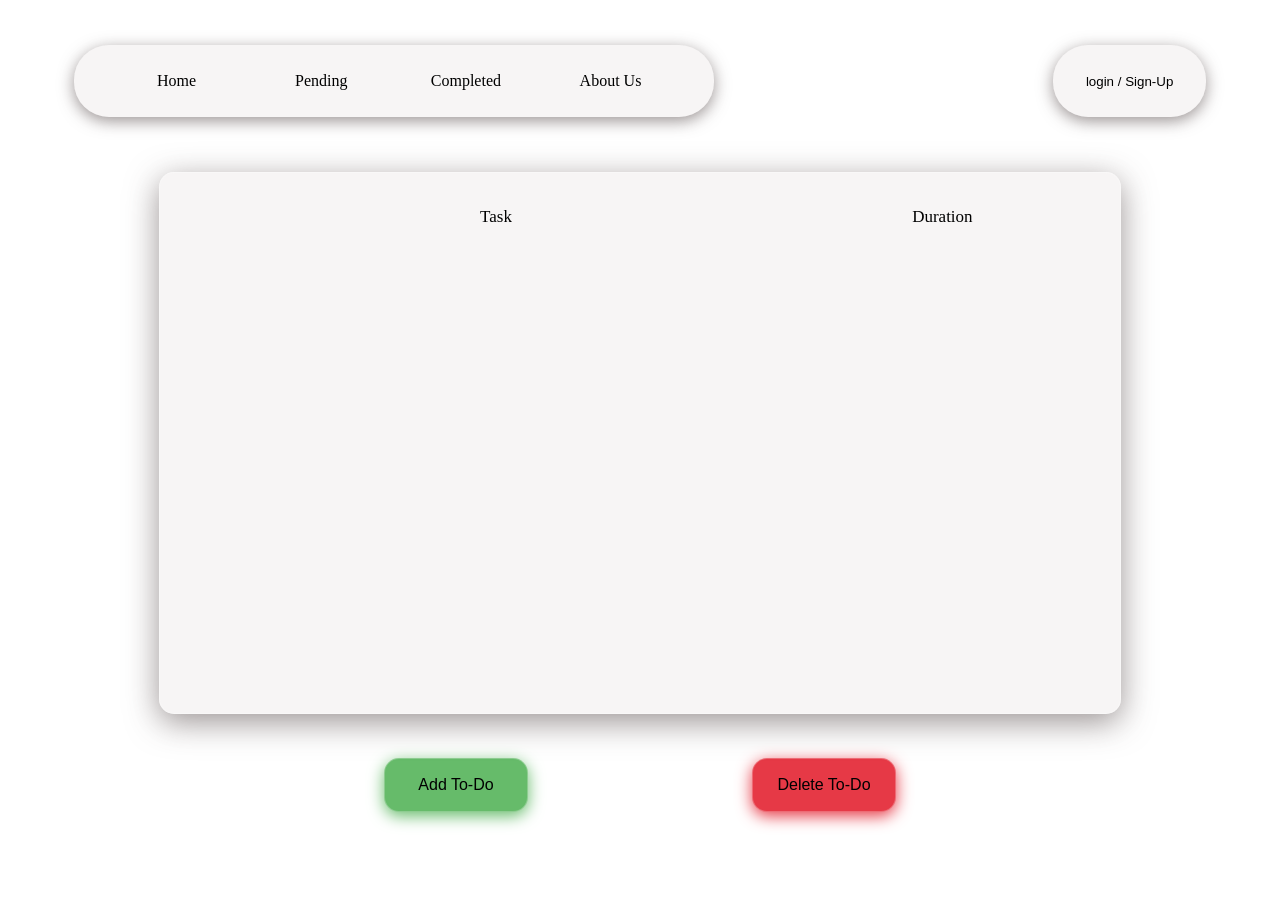
==== commit 400a13f0: "fixed problem" ====
--- a/index.html
+++ b/index.html
@@ -1,4 +1,3 @@
-<<<<<<< HEAD
 <!DOCTYPE html>
 <html lang="en">
 <head>
@@ -125,132 +124,4 @@
     <script src="script.js"></script>
 
 </body>
-=======
-<!DOCTYPE html>
-<html lang="en">
-<head>
-    <meta charset="UTF-8">
-    <meta name="viewport" content="width=device-width, initial-scale=1.0">
-    <title>TODO LIST | Task Management</title>
-    <link rel="stylesheet" href="style.css">
-</head>
-<body>
-    <!-- Testing -->
-    <nav id="nav" class="nav-bar">
-        <div class="nav-firsthalf">
-            <p>Home</p>
-            <p>Pending</p>
-            <p>Completed</p>
-            <p>About Us</p>
-        </div>
-        <button class="nav-secondhalf">
-                <p class="mloginsignup">login / Sign-Up</p>
-        </button>
-    </nav>
-    
-    <section id="Todo-Space" class="todospace">
-        <div class="header">
-            <p class="header-id header-id1"></p>
-            <p class="header-id header-id2">Task</p>
-            <p class="header-id header-id3">Duration</p>
-        </div>
-        <div class="main-task">
-
-        </div>
-    </section>
-
-    <div class="btn-selector">
-        <button id="add" class="todo-button btn-1">Add To-Do</button>
-        <button id="delete" class="todo-button btn-2">Delete To-Do</button>
-    </div>
-
-
-
-
-
-
-    <!-- do not touch this this is login page popup it always in last ki the body -->
-    
-    <div class="blurpage" id="loginPopup">
-        <div class="loutercircle">
-            <div class="linnercircle">
-                
-                <button class="close-login" id="closeLogin">✕</button>
-                <p class="ldisplaylogin">Login</p>
-                <p class="lloginstatement">Sign in to your account</p>
-
-                <form action="" class="lloginform">
-
-                    <div class="linputboxs">
-                        <input type="text"class="gernal" id="lname" placeholder="Username">
-                    </div>
-
-                    <br>
-
-                    <div class="linputboxs">
-                        <input type="password" class="gernal" id="lpasswordd" placeholder="Password">
-                    </div>
-
-                    <a href="" class="lforgot">
-                        <p class="lloginstatement">Forgot password?</p>
-                    </a>
-
-                    <input type="submit" id="submitt" value="SIGN IN">
-
-                    <div class="lsignupinlogin">
-                        <p class="lloginstatement">
-                            Don't have an account?
-                            <span class="lasignup">Sign up</span>
-                        </p>
-                    </div>
-
-                </form>
-
-            </div>
-        </div>
-    </div>
-    
-    <!-- Sign up page -->
-    
-    
-    <div class="sblurpage" id="sloginPopup">
-        <div class="loutercircle">
-            <div class="linnercircle">
-                <button class="close-login" id="closesignup">✕</button>
-                <p class="sdisplaylogin">Sign Up</p>
-                <p class="sloginstatement">create your account</p>
-                <form action="" class="lloginform">
-                    <div class="sinputboxs">
-                        <input type="text" class="gernal" id="sname" placeholder="Full name">
-                    </div>
-                    <br>
-                    <div class="sinputboxs">
-                        <input type="email" class="gernal" id="email" placeholder="Email">
-                    </div>
-                    <br>
-                    <div class="sinputboxs">
-                        <input type="password" class="gernal" id="spasswordd" placeholder="Password">
-                    </div>
-                    <br>
-                    <div class="sinputboxs">
-                        <input type="password" class="gernal" id="scpasswordd" placeholder="Conform Password">
-                    </div>
-                    
-                    <input type="submit" id="ssubmitt" value="CREATE ACCOUNT">
-                    
-                    <div class="lsignupinlogin">
-                        <p class="lsloginstatement">Already have an account? <span class="sasignup">Login</span></p>
-                        
-                    </div>
-                </form>
-                
-                
-            </div>
-        </div> 
-    </div>
-
-    <script src="script.js"></script>
-
-</body>
->>>>>>> 8343b1f63dc0bcb5512b7a31e95082f132e83223
 </html>
